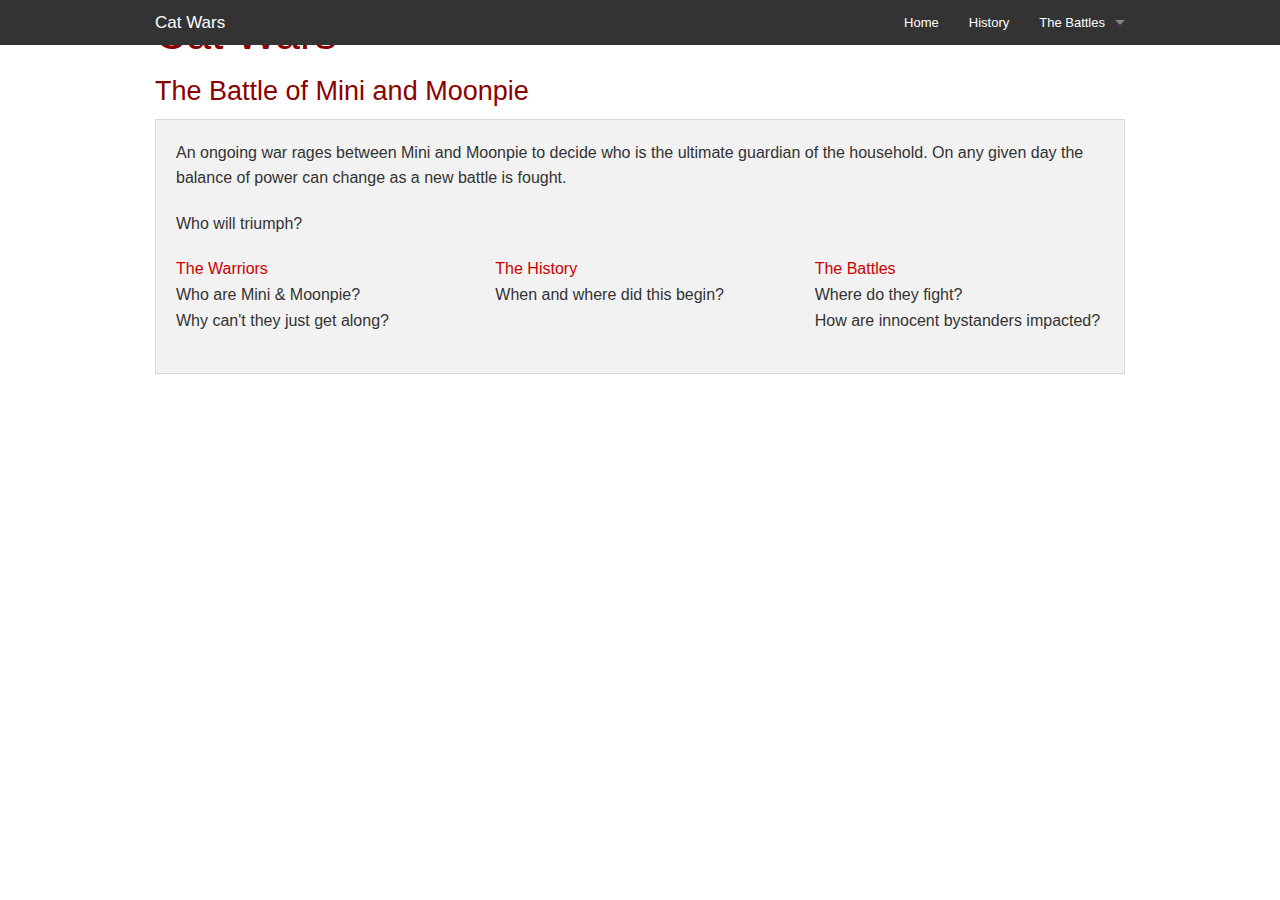
==== index.html @ 4289d574 "html added" ====
<!doctype html>
<html class="no-js" lang="en">
  <head>
    <meta charset="utf-8" />
    <meta name="viewport" content="width=device-width, initial-scale=1.0" />
    <title>Cat Wars | Welcome</title>
    <link rel="stylesheet" href="css/foundation.css" />
    <script src="js/vendor/modernizr.js"></script>
  </head>
    
  <body>

    <!-- Top Bar -->
    <div class="contain-to-grid fixed">    
      <nav class="top-bar" data-topbar role="navigation">
        <ul class="title-area">
          <li class="name">
            <h1>
             <a href="index.html">Cat Wars</a>
            </h1>
          </li>
          <li class="toggle-topbar menu-icon"><a href="#"><span>menu</span></a></li>
        </ul>
        <section class="top-bar-section">
          <ul class="right">
            <li><a href="index.html" class="selected">Home</a></li>
            <li><a href="history.html">History</a></li>
            <li class="has-dropdown">
              <a href="battles.html">The Battles</a>
              <ul class="dropdown">
                <li><a href="bystanders.html">Innocent Bystanders</a></li>
                <li><a href="stats.html">Stats</a></li>
                <li><a href="warriors.html" >Warriors</a></li>
              </ul>
            </li>
          </ul>
        </section>
      </nav>
    </div>
    <!-- End Top Bar -->


  
    <div class="row">
      <div class="large-12 columns" id="top">
        <h1>Cat Wars</h1>  
        <h3>The Battle of Mini and Moonpie</h3>

      </div>
    </div>

    <div class="row">
      <div class="large-12 columns">
        <div class="panel">

          <p>An ongoing war rages between Mini and Moonpie to decide who is the ultimate guardian of the household.  On any given day the balance of power can change as a new battle is fought.</p>
          <p>Who will triumph?</p>
          <div class="row"> 
            <div class="large-4 medium-4 columns">
              <p><a href="warriors.html">The Warriors</a><br />Who are Mini & Moonpie? <br/>Why can't they just get along?</p>
            </div>
            <div class="large-4 medium-4 columns">
              <p><a href="history.html">The History</a><br />When and where did this begin?</p>
            </div>
            <div class="large-4 medium-4 columns">
              <p><a href="battles.html">The Battles</a><br />Where do they fight? <br/>How are innocent bystanders impacted?</p>
            </div>
          </div>
 
      </div>
    </div>


    <script src="js/vendor/jquery.js"></script>
    <script src="js/foundation.min.js"></script>
    <script>
      $(document).foundation();
    </script>
  </body>
</html>
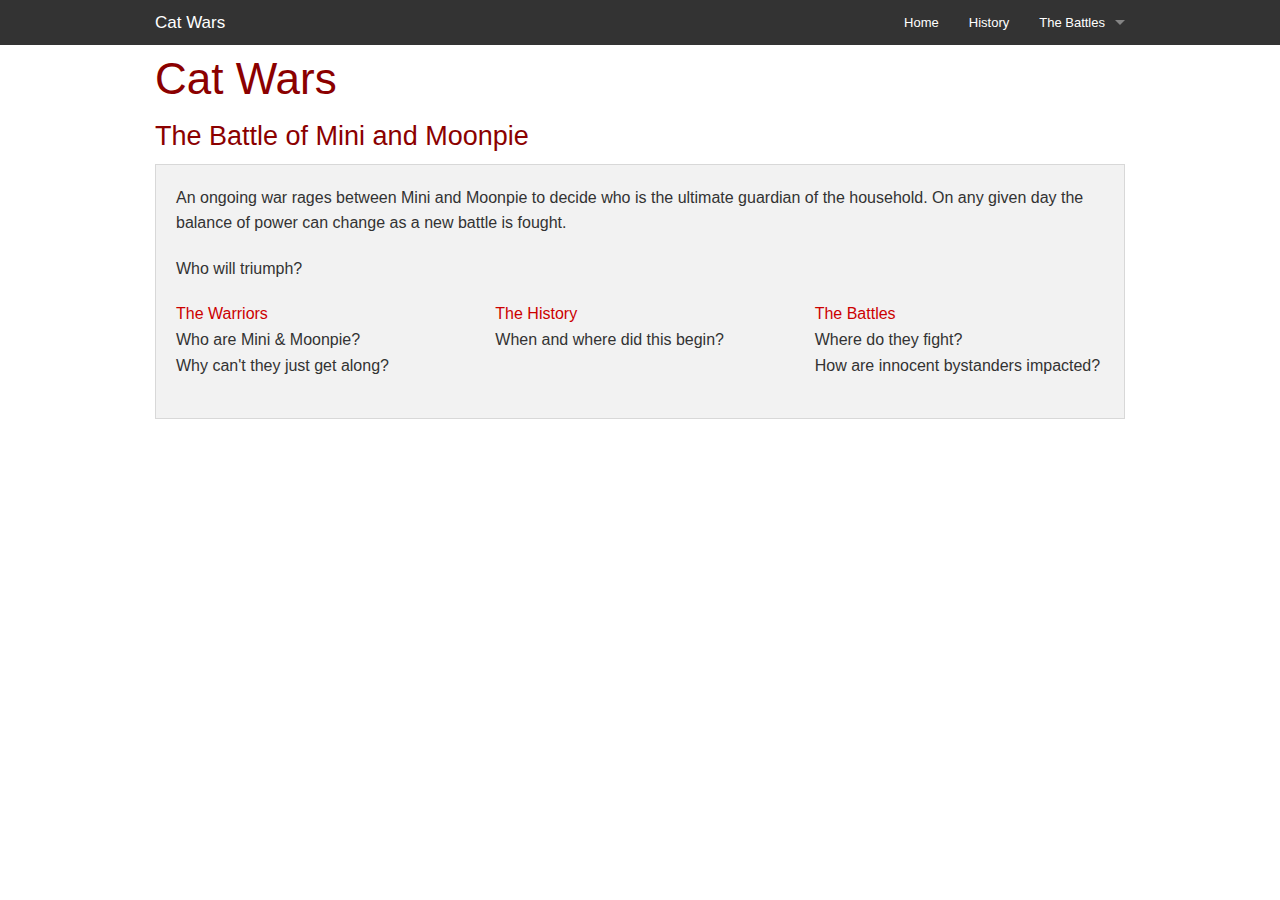
==== commit 0e209c7e: "asses mystyles stylesheet load onto HTML pages" ====
--- a/index.html
+++ b/index.html
@@ -5,6 +5,7 @@
     <meta name="viewport" content="width=device-width, initial-scale=1.0" />
     <title>Cat Wars | Welcome</title>
     <link rel="stylesheet" href="css/foundation.css" />
+    <link rel="stylesheet" href="css/mystyles.css" />
     <script src="js/vendor/modernizr.js"></script>
   </head>
     
--- a/css/mystyles.css
+++ b/css/mystyles.css
@@ -0,0 +1,16 @@
+#people-photo {
+  display:block;
+  max-width: 120px;
+  margin: 10px auto 10px;
+  border-radius: 100%;
+  padding-right: 10px;
+  float: left;
+}
+
+#cat-photo {
+  display:block;
+  max-width: 120px;
+  margin: 10px auto 10px;
+  padding-right: 10px;
+  float: left;
+}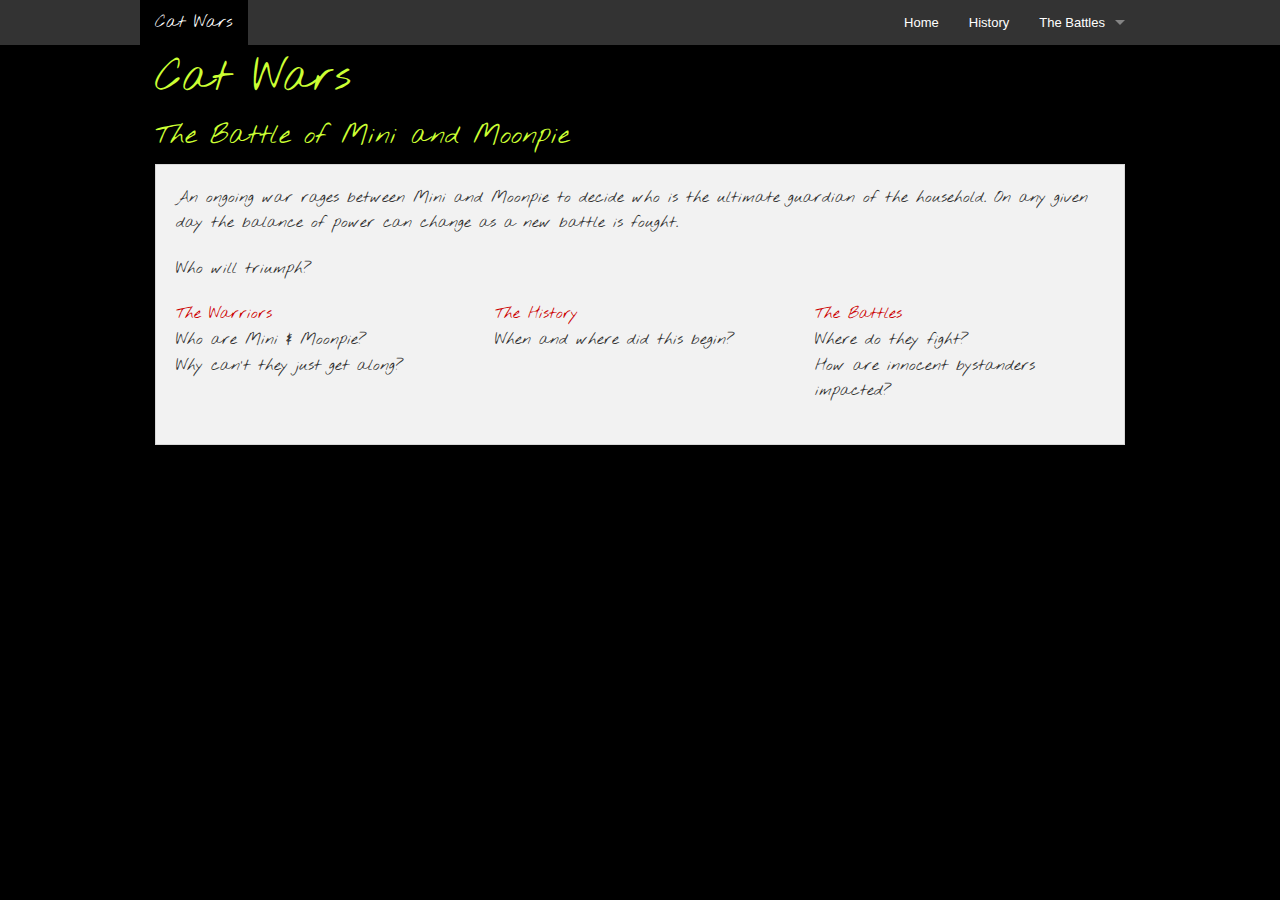
==== commit 041f27b8: "" ====
--- a/index.html
+++ b/index.html
@@ -4,6 +4,7 @@
     <meta charset="utf-8" />
     <meta name="viewport" content="width=device-width, initial-scale=1.0" />
     <title>Cat Wars | Welcome</title>
+    <link href='https://fonts.googleapis.com/css?family=Nothing+You+Could+Do' rel='stylesheet' type='text/css'>
     <link rel="stylesheet" href="css/foundation.css" />
     <link rel="stylesheet" href="css/mystyles.css" />
     <script src="js/vendor/modernizr.js"></script>
--- a/css/mystyles.css
+++ b/css/mystyles.css
@@ -13,4 +13,15 @@
   margin: 10px auto 10px;
   padding-right: 10px;
   float: left;
-}+}
+
+/**************************************
+GENERAL
+***************************************/
+body, h1, h2, h3, h4, h5, h6   {
+  font-family: 'Nothing You Could Do', cursive;
+  text-decoration: none;
+  background-color: #000;
+  text-decoration: none;
+  color: #ccff33; 
+}
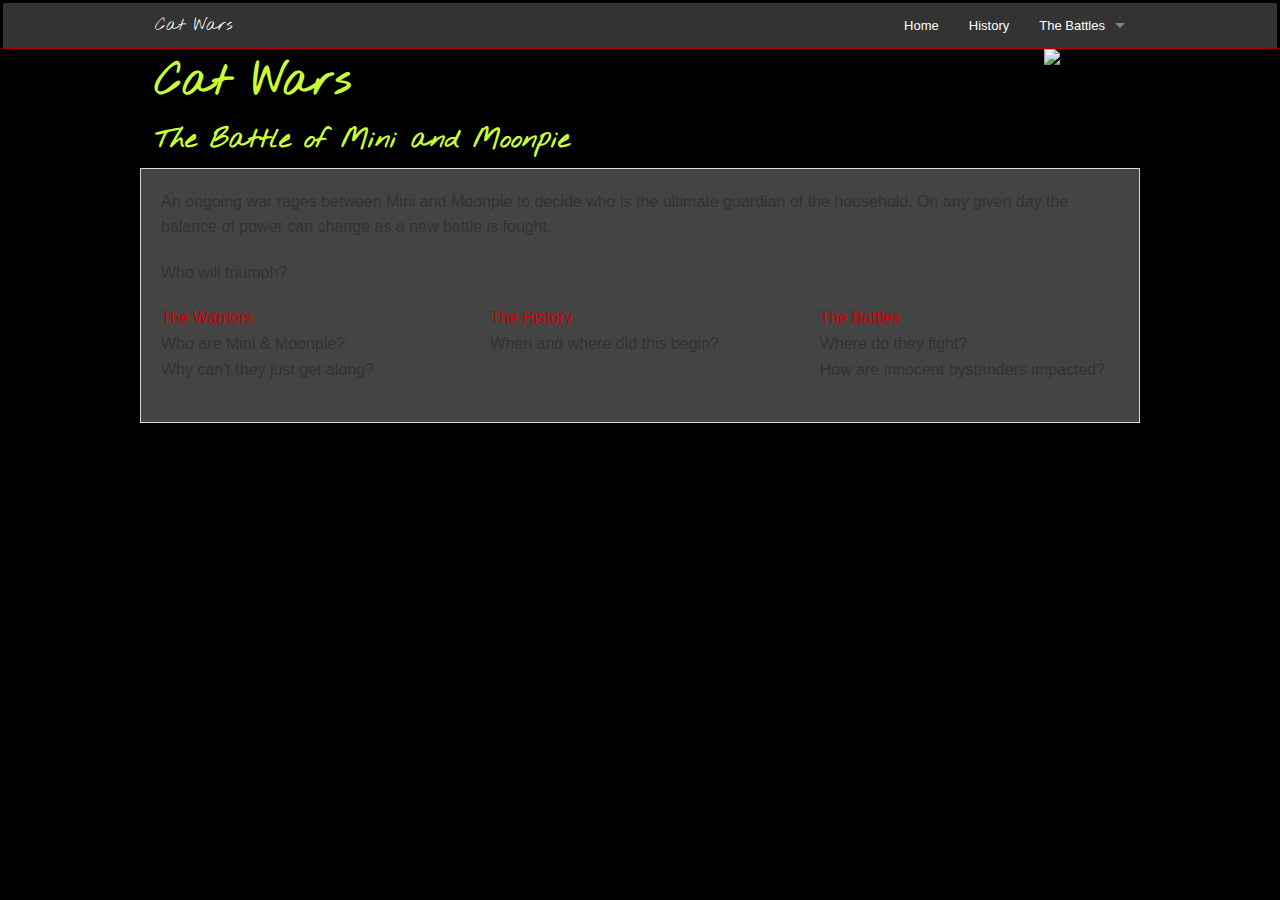
==== commit e83b3da4: "cat Eyes HTML & css added.  pic to follow" ====
--- a/index.html
+++ b/index.html
@@ -4,7 +4,7 @@
     <meta charset="utf-8" />
     <meta name="viewport" content="width=device-width, initial-scale=1.0" />
     <title>Cat Wars | Welcome</title>
-    <link href='https://fonts.googleapis.com/css?family=Nothing+You+Could+Do' rel='stylesheet' type='text/css'>
+    <link href='https://fonts.googleapis.com/css?family=Archivo+Narrow:400,400italic|Noto+Serif:400,400italic|Titillium+Web:400,400italic|Nothing+You+Could+Do' rel='stylesheet' type='text/css'>
     <link rel="stylesheet" href="css/foundation.css" />
     <link rel="stylesheet" href="css/mystyles.css" />
     <script src="js/vendor/modernizr.js"></script>
@@ -13,8 +13,8 @@
   <body>
 
     <!-- Top Bar -->
-    <div class="contain-to-grid fixed">    
-      <nav class="top-bar" data-topbar role="navigation">
+    <div class="contain-to-grid fixed topnav">    
+      <nav class="top-bar " data-topbar role="navigation">
         <ul class="title-area">
           <li class="name">
             <h1>
@@ -45,9 +45,9 @@
   
     <div class="row">
       <div class="large-12 columns" id="top">
+        <img src="img/Cat_eyes.jpg" alt="Cat Eyes" id="eyes">
         <h1>Cat Wars</h1>  
-        <h3>The Battle of Mini and Moonpie</h3>
-
+        <h3>The Battle of Mini and Moonpie</h3
       </div>
     </div>
 
@@ -66,6 +66,7 @@
             </div>
             <div class="large-4 medium-4 columns">
               <p><a href="battles.html">The Battles</a><br />Where do they fight? <br/>How are innocent bystanders impacted?</p>
+
             </div>
           </div>
  
--- a/css/mystyles.css
+++ b/css/mystyles.css
@@ -15,13 +15,56 @@
   float: left;
 }
 
+#eyes-photo {
+  display:block;
+  max-width: 120px;
+  margin: 10px auto 10px;
+  padding-right: 10px;
+  float: right;
+}
+
 /**************************************
 GENERAL
 ***************************************/
-body, h1, h2, h3, h4, h5, h6   {
-  font-family: 'Nothing You Could Do', cursive;
-  text-decoration: none;
-  background-color: #000;
+h1, h2, h3, h4, h5, h6   {
+  font-family: 'Nothing You Could Do';
+  font-weight: bold;
   text-decoration: none;
   color: #ccff33; 
+
 }
+
+body {
+  background: #000;
+
+  
+}
+
+#eyes {
+  background: #000;
+  float: right
+  
+}
+
+.topnav {
+  border-style: solid;
+  border-bottom-color: #af0000;
+  border-bottom-width: 1px;
+}
+
+
+.panel {
+ 
+  background-color: #444;
+  
+
+  
+}
+
+
+/******************** Fonts
+font-family: 'Archivo Narrow', sans-serif;
+font-family: 'Noto Serif', serif;
+font-family: 'Titillium Web', sans-serif;
+font-family: 'Nothing You Could Do', cursive;
+*************************/
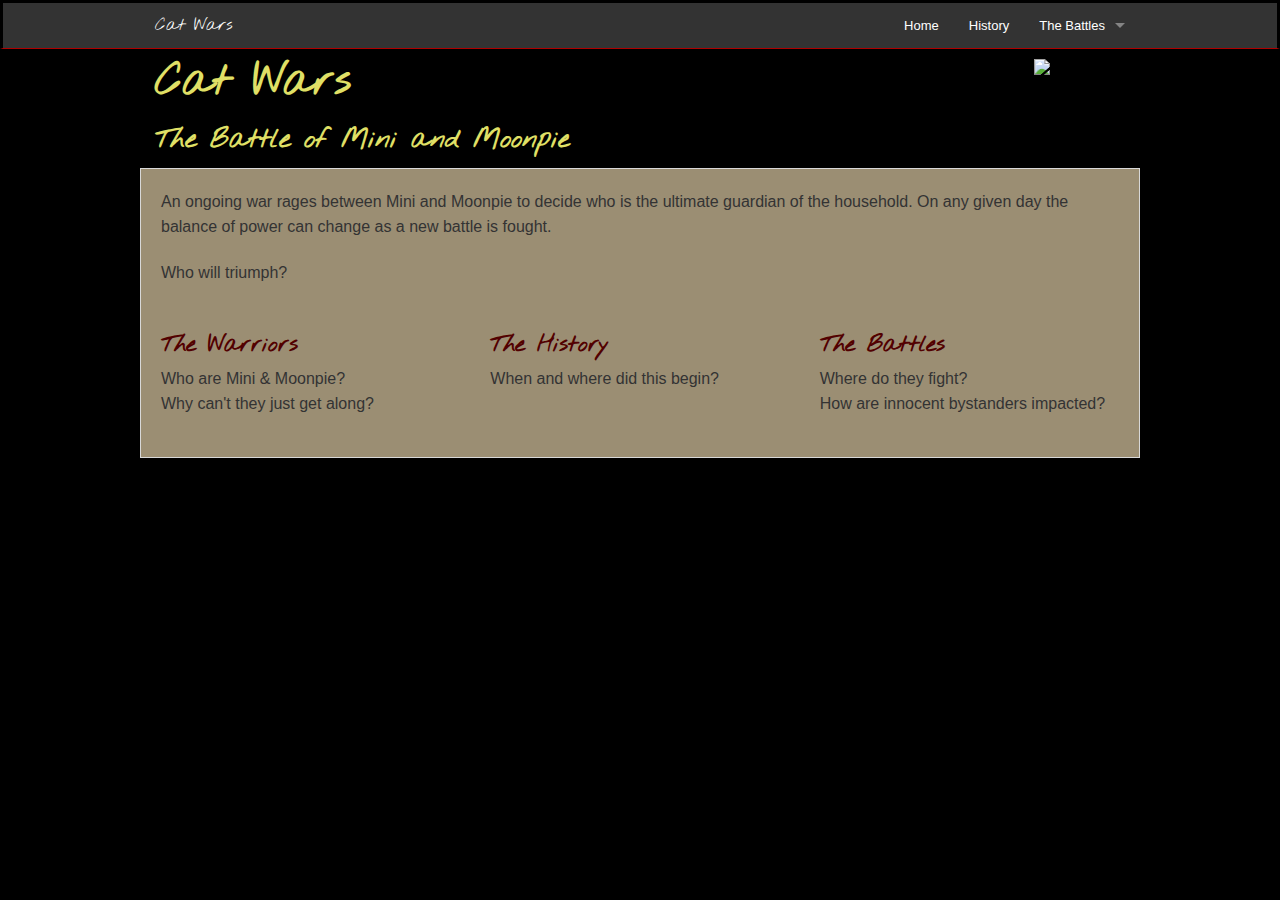
==== commit 150ea3ea: "styling on panel & panel headers" ====
--- a/index.html
+++ b/index.html
@@ -45,7 +45,7 @@
   
     <div class="row">
       <div class="large-12 columns" id="top">
-        <img src="img/Cat_eyes.jpg" alt="Cat Eyes" id="eyes">
+        <img src="img/Cat_eyes.jpg" alt="Cat Eyes" id="eyes-photo">
         <h1>Cat Wars</h1>  
         <h3>The Battle of Mini and Moonpie</h3
       </div>
@@ -56,16 +56,19 @@
         <div class="panel">
 
           <p>An ongoing war rages between Mini and Moonpie to decide who is the ultimate guardian of the household.  On any given day the balance of power can change as a new battle is fought.</p>
-          <p>Who will triumph?</p>
+          <p>Who will triumph?</p><br/>
           <div class="row"> 
             <div class="large-4 medium-4 columns">
-              <p><a href="warriors.html">The Warriors</a><br />Who are Mini & Moonpie? <br/>Why can't they just get along?</p>
+              <h4 href="warriors.html" id="panelHeading">The Warriors</h4>
+              <p>Who are Mini & Moonpie? <br/>Why can't they just get along?</p>
             </div>
             <div class="large-4 medium-4 columns">
-              <p><a href="history.html">The History</a><br />When and where did this begin?</p>
+              <h4 href="history.html" id="panelHeading">The History</h4>
+              <p>When and where did this begin?</p>
             </div>
             <div class="large-4 medium-4 columns">
-              <p><a href="battles.html">The Battles</a><br />Where do they fight? <br/>How are innocent bystanders impacted?</p>
+              <h4 href="battles.html" id="panelHeading">The Battles</h4>
+              <p>Where do they fight? <br/>How are innocent bystanders impacted?</p>
 
             </div>
           </div>
--- a/css/mystyles.css
+++ b/css/mystyles.css
@@ -17,7 +17,7 @@
 
 #eyes-photo {
   display:block;
-  max-width: 120px;
+  max-width: 30%;
   margin: 10px auto 10px;
   padding-right: 10px;
   float: right;
@@ -30,8 +30,8 @@
   font-family: 'Nothing You Could Do';
   font-weight: bold;
   text-decoration: none;
-  color: #ccff33; 
-
+  color: #E0E066; 
+/*#D8D880*/
 }
 
 body {
@@ -40,11 +40,6 @@
   
 }
 
-#eyes {
-  background: #000;
-  float: right
-  
-}
 
 .topnav {
   border-style: solid;
@@ -54,11 +49,11 @@
 
 
 .panel {
- 
-  background-color: #444;
-  
+  background-color: #9B8E73;
+}
 
-  
+#panelHeading {
+  color: #520000;
 }
 
 
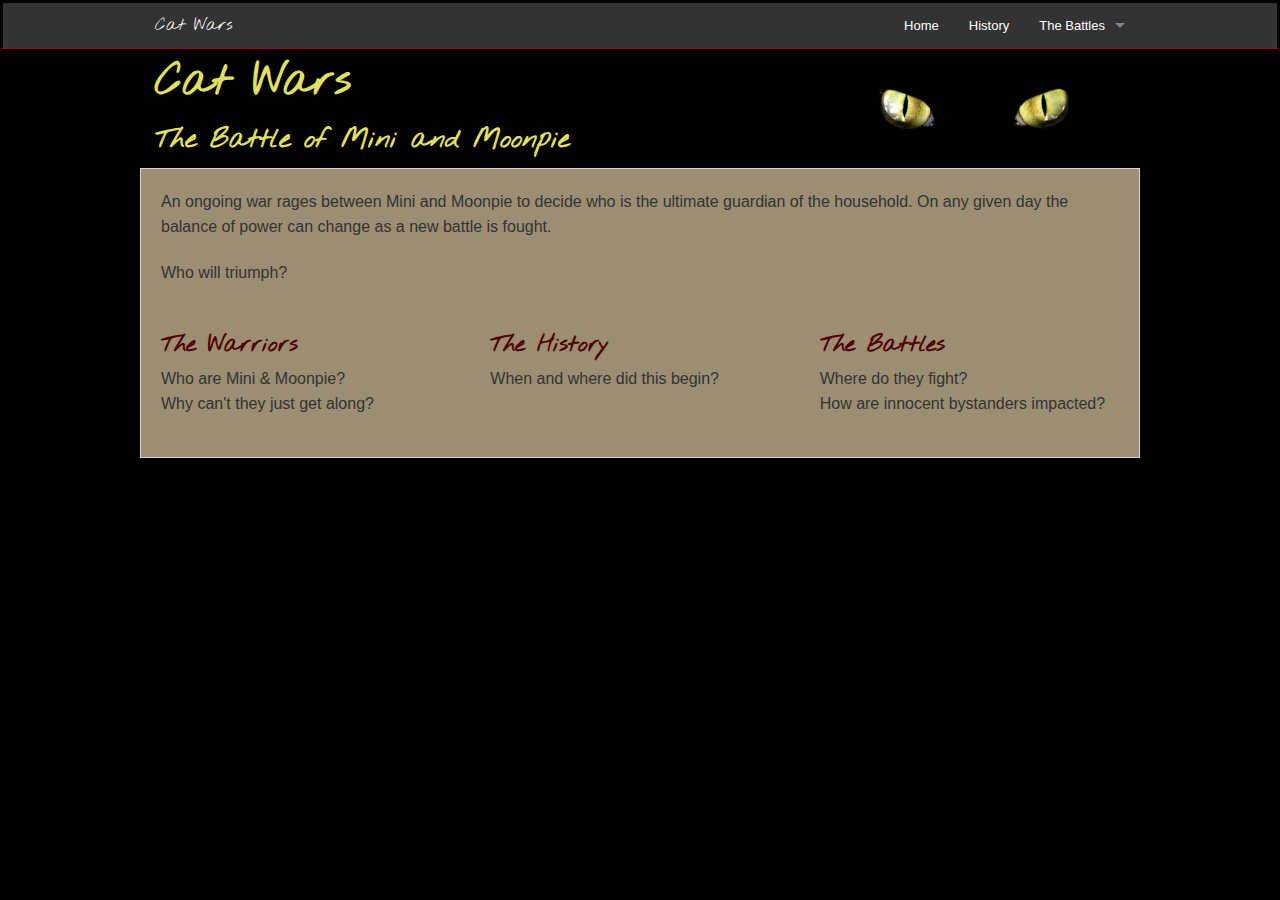
==== commit 80110716: "battles wording" ====
--- a/index.html
+++ b/index.html
@@ -59,15 +59,15 @@
           <p>Who will triumph?</p><br/>
           <div class="row"> 
             <div class="large-4 medium-4 columns">
-              <h4 href="warriors.html" id="panelHeading">The Warriors</h4>
+              <h4><a href="warriors.html" id="panelHeading">The Warriors</a></h4>
               <p>Who are Mini & Moonpie? <br/>Why can't they just get along?</p>
             </div>
             <div class="large-4 medium-4 columns">
-              <h4 href="history.html" id="panelHeading">The History</h4>
+              <h4><a href="history.html" id="panelHeading">The History</a></h4>
               <p>When and where did this begin?</p>
             </div>
             <div class="large-4 medium-4 columns">
-              <h4 href="battles.html" id="panelHeading">The Battles</h4>
+              <h4><a href="battles.html" id="panelHeading">The Battles</a></h4>
               <p>Where do they fight? <br/>How are innocent bystanders impacted?</p>
 
             </div>
--- a/css/mystyles.css
+++ b/css/mystyles.css
@@ -1,7 +1,7 @@
 #people-photo {
   display:block;
   max-width: 120px;
-  margin: 10px auto 10px;
+  margin: 30px auto 10px;
   border-radius: 100%;
   padding-right: 10px;
   float: left;
@@ -18,7 +18,7 @@
 #eyes-photo {
   display:block;
   max-width: 30%;
-  margin: 10px auto 10px;
+  margin: 30px auto 10px;
   padding-right: 10px;
   float: right;
 }
@@ -31,22 +31,17 @@
   font-weight: bold;
   text-decoration: none;
   color: #E0E066; 
-/*#D8D880*/
 }
 
 body {
   background: #000;
-
-  
 }
-
 
 .topnav {
   border-style: solid;
   border-bottom-color: #af0000;
   border-bottom-width: 1px;
 }
-
 
 .panel {
   background-color: #9B8E73;
@@ -56,6 +51,38 @@
   color: #520000;
 }
 
+#panelHeadingH4 {
+  color: #520000;
+  margin: 30px 0 0;
+}
+
+
+table, th, td {
+   border: 1px solid black;
+   background-color: #9B8E73;
+   color: #E0E066;
+}
+
+#bystanderStats {
+  text-align:center; 
+  margin-left:auto; 
+  margin-right:auto; 
+}
+
+th {
+   background-color: #8c8068;
+   color: #000;
+
+}
+
+td {
+   background-color: #A59981;
+}
+
+.sidenote {
+  font-style: italic;
+  font-size: .85em;
+}
 
 /******************** Fonts
 font-family: 'Archivo Narrow', sans-serif;
